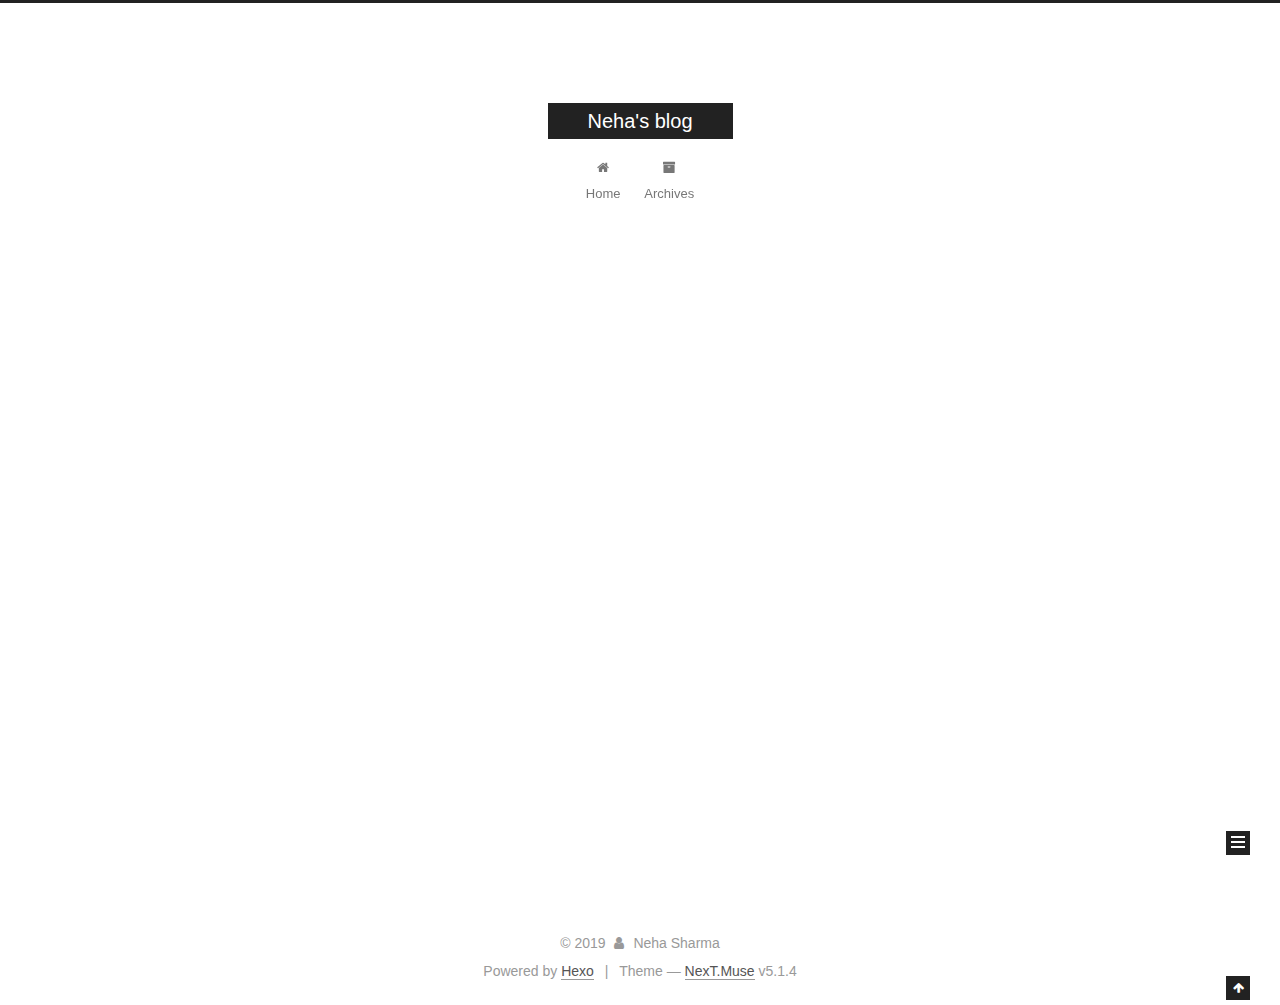
==== index.html @ 3ecaa055 "Site updated: 2019-04-03 20:38:33" ====
<!DOCTYPE html>



  


<html class="theme-next muse use-motion" lang="English, Hindi">
<head><meta name="generator" content="Hexo 3.8.0">
  <meta charset="UTF-8">
<meta http-equiv="X-UA-Compatible" content="IE=edge">
<meta name="viewport" content="width=device-width, initial-scale=1, maximum-scale=1">
<meta name="theme-color" content="#222">









<meta http-equiv="Cache-Control" content="no-transform">
<meta http-equiv="Cache-Control" content="no-siteapp">
















  
  
  <link href="/lib/fancybox/source/jquery.fancybox.css?v=2.1.5" rel="stylesheet" type="text/css">







<link href="/lib/font-awesome/css/font-awesome.min.css?v=4.6.2" rel="stylesheet" type="text/css">

<link href="/css/main.css?v=5.1.4" rel="stylesheet" type="text/css">


  <link rel="apple-touch-icon" sizes="180x180" href="/images/apple-touch-icon-next.png?v=5.1.4">


  <link rel="icon" type="image/png" sizes="32x32" href="/images/favicon-32x32-next.png?v=5.1.4">


  <link rel="icon" type="image/png" sizes="16x16" href="/images/favicon-16x16-next.png?v=5.1.4">


  <link rel="mask-icon" href="/images/logo.svg?v=5.1.4" color="#222">





  <meta name="keywords" content="Hexo, NexT">





  <link rel="alternate" href="/atom.xml" title="Neha's blog" type="application/atom+xml">






<meta property="og:type" content="website">
<meta property="og:title" content="Neha&#39;s blog">
<meta property="og:url" content="https://kagehina919.github.io/index.html">
<meta property="og:site_name" content="Neha&#39;s blog">
<meta property="og:locale" content="English, Hindi">
<meta name="twitter:card" content="summary">
<meta name="twitter:title" content="Neha&#39;s blog">



<script type="text/javascript" id="hexo.configurations">
  var NexT = window.NexT || {};
  var CONFIG = {
    root: '/',
    scheme: 'Muse',
    version: '5.1.4',
    sidebar: {"position":"left","display":"post","offset":12,"b2t":false,"scrollpercent":false,"onmobile":false},
    fancybox: true,
    tabs: true,
    motion: {"enable":true,"async":false,"transition":{"post_block":"fadeIn","post_header":"slideDownIn","post_body":"slideDownIn","coll_header":"slideLeftIn","sidebar":"slideUpIn"}},
    duoshuo: {
      userId: '0',
      author: 'Author'
    },
    algolia: {
      applicationID: '',
      apiKey: '',
      indexName: '',
      hits: {"per_page":10},
      labels: {"input_placeholder":"Search for Posts","hits_empty":"We didn't find any results for the search: ${query}","hits_stats":"${hits} results found in ${time} ms"}
    }
  };
</script>



  <link rel="canonical" href="https://kagehina919.github.io/">





  <title>Neha's blog</title>
  








</head>

<body itemscope itemtype="http://schema.org/WebPage" lang="English, Hindi">

  
  
    
  

  <div class="container sidebar-position-left 
  page-home">
    <div class="headband"></div>

    <header id="header" class="header" itemscope itemtype="http://schema.org/WPHeader">
      <div class="header-inner"><div class="site-brand-wrapper">
  <div class="site-meta ">
    

    <div class="custom-logo-site-title">
      <a href="/" class="brand" rel="start">
        <span class="logo-line-before"><i></i></span>
        <span class="site-title">Neha's blog</span>
        <span class="logo-line-after"><i></i></span>
      </a>
    </div>
      
        <p class="site-subtitle"></p>
      
  </div>

  <div class="site-nav-toggle">
    <button>
      <span class="btn-bar"></span>
      <span class="btn-bar"></span>
      <span class="btn-bar"></span>
    </button>
  </div>
</div>

<nav class="site-nav">
  

  
    <ul id="menu" class="menu">
      
        
        <li class="menu-item menu-item-home">
          <a href="/" rel="section">
            
              <i class="menu-item-icon fa fa-fw fa-home"></i> <br>
            
            Home
          </a>
        </li>
      
        
        <li class="menu-item menu-item-archives">
          <a href="/archives/" rel="section">
            
              <i class="menu-item-icon fa fa-fw fa-archive"></i> <br>
            
            Archives
          </a>
        </li>
      

      
    </ul>
  

  
</nav>



 </div>
    </header>

    <main id="main" class="main">
      <div class="main-inner">
        <div class="content-wrap">
          <div id="content" class="content">
            
  <section id="posts" class="posts-expand">
    
      

  

  
  
  

  <article class="post post-type-normal" itemscope itemtype="http://schema.org/Article">
  
  
  
  <div class="post-block">
    <link itemprop="mainEntityOfPage" href="https://kagehina919.github.io/2019/04/03/hello-world/">

    <span hidden itemprop="author" itemscope itemtype="http://schema.org/Person">
      <meta itemprop="name" content="Neha Sharma">
      <meta itemprop="description" content>
      <meta itemprop="image" content="/images/avatar.gif">
    </span>

    <span hidden itemprop="publisher" itemscope itemtype="http://schema.org/Organization">
      <meta itemprop="name" content="Neha's blog">
    </span>

    
      <header class="post-header">

        
        
          <h1 class="post-title" itemprop="name headline">
                
                <a class="post-title-link" href="/2019/04/03/hello-world/" itemprop="url">Hello World</a></h1>
        

        <div class="post-meta">
          <span class="post-time">
            
              <span class="post-meta-item-icon">
                <i class="fa fa-calendar-o"></i>
              </span>
              
                <span class="post-meta-item-text">Posted on</span>
              
              <time title="Post created" itemprop="dateCreated datePublished" datetime="2019-04-03T18:54:58+05:30">
                2019-04-03
              </time>
            

            

            
          </span>

          

          
            
          

          
          

          

          

          

        </div>
      </header>
    

    
    
    
    <div class="post-body" itemprop="articleBody">

      
      

      
        
          
            <h1 id="Hi-I-am-Neha"><a href="#Hi-I-am-Neha" class="headerlink" title="Hi I am Neha"></a>Hi I am Neha</h1><p>I am a Chemical engineering undergrad from BITS Pilani Hyderabad Campus.<br>I am in my fourth year.</p>
<h2 id="Hobbies"><a href="#Hobbies" class="headerlink" title="Hobbies"></a>Hobbies</h2><p>I have a knack for a few things, such as volleyball, which I love playing,<br>figure skating, food, gymnastics, traveling, coding to name a few!</p>
<h2 id="Areas-of-interest"><a href="#Areas-of-interest" class="headerlink" title="Areas of interest"></a>Areas of interest</h2><p>I love working on React based projects, and love to learn new things too!<br>Traveling is one of my greatest desires as I wish to travel to many amazing places.<br>The first place in my bucketlist is Japan! I really am obsessed with this place and would love to visit it real soon!</p>

          
        
      
    </div>
    
    
    

    

    

    

    <footer class="post-footer">
      

      

      

      
      
        <div class="post-eof"></div>
      
    </footer>
  </div>
  
  
  
  </article>


    
  </section>

  


          </div>
          


          

        </div>
        
          
  
  <div class="sidebar-toggle">
    <div class="sidebar-toggle-line-wrap">
      <span class="sidebar-toggle-line sidebar-toggle-line-first"></span>
      <span class="sidebar-toggle-line sidebar-toggle-line-middle"></span>
      <span class="sidebar-toggle-line sidebar-toggle-line-last"></span>
    </div>
  </div>

  <aside id="sidebar" class="sidebar">
    
    <div class="sidebar-inner">

      

      

      <section class="site-overview-wrap sidebar-panel sidebar-panel-active">
        <div class="site-overview">
          <div class="site-author motion-element" itemprop="author" itemscope itemtype="http://schema.org/Person">
            
              <p class="site-author-name" itemprop="name">Neha Sharma</p>
              <p class="site-description motion-element" itemprop="description"></p>
          </div>

          <nav class="site-state motion-element">

            
              <div class="site-state-item site-state-posts">
              
                <a href="/archives/">
              
                  <span class="site-state-item-count">1</span>
                  <span class="site-state-item-name">posts</span>
                </a>
              </div>
            

            

            

          </nav>

          
            <div class="feed-link motion-element">
              <a href="/atom.xml" rel="alternate">
                <i class="fa fa-rss"></i>
                RSS
              </a>
            </div>
          

          

          
          

          
          

          

        </div>
      </section>

      

      

    </div>
  </aside>


        
      </div>
    </main>

    <footer id="footer" class="footer">
      <div class="footer-inner">
        <div class="copyright">&copy; <span itemprop="copyrightYear">2019</span>
  <span class="with-love">
    <i class="fa fa-user"></i>
  </span>
  <span class="author" itemprop="copyrightHolder">Neha Sharma</span>

  
</div>


  <div class="powered-by">Powered by <a class="theme-link" target="_blank" href="https://hexo.io">Hexo</a></div>



  <span class="post-meta-divider">|</span>



  <div class="theme-info">Theme &mdash; <a class="theme-link" target="_blank" href="https://github.com/iissnan/hexo-theme-next">NexT.Muse</a> v5.1.4</div>




        







        
      </div>
    </footer>

    
      <div class="back-to-top">
        <i class="fa fa-arrow-up"></i>
        
      </div>
    

    

  </div>

  

<script type="text/javascript">
  if (Object.prototype.toString.call(window.Promise) !== '[object Function]') {
    window.Promise = null;
  }
</script>









  












  
  
    <script type="text/javascript" src="/lib/jquery/index.js?v=2.1.3"></script>
  

  
  
    <script type="text/javascript" src="/lib/fastclick/lib/fastclick.min.js?v=1.0.6"></script>
  

  
  
    <script type="text/javascript" src="/lib/jquery_lazyload/jquery.lazyload.js?v=1.9.7"></script>
  

  
  
    <script type="text/javascript" src="/lib/velocity/velocity.min.js?v=1.2.1"></script>
  

  
  
    <script type="text/javascript" src="/lib/velocity/velocity.ui.min.js?v=1.2.1"></script>
  

  
  
    <script type="text/javascript" src="/lib/fancybox/source/jquery.fancybox.pack.js?v=2.1.5"></script>
  


  


  <script type="text/javascript" src="/js/src/utils.js?v=5.1.4"></script>

  <script type="text/javascript" src="/js/src/motion.js?v=5.1.4"></script>



  
  

  

  


  <script type="text/javascript" src="/js/src/bootstrap.js?v=5.1.4"></script>



  


  




	





  





  












  





  

  

  

  
  

  

  

  

</body>
</html>
---- css/main.css ----
/* normalize.css v3.0.2 | MIT License | git.io/normalize */
html {
  font-family: sans-serif; /* 1 */
  -ms-text-size-adjust: 100%; /* 2 */
  -webkit-text-size-adjust: 100%; /* 2 */
}
body {
  margin: 0;
}
article,
aside,
details,
figcaption,
figure,
footer,
header,
hgroup,
main,
menu,
nav,
section,
summary {
  display: block;
}
audio,
canvas,
progress,
video {
  display: inline-block; /* 1 */
  vertical-align: baseline; /* 2 */
}
audio:not([controls]) {
  display: none;
  height: 0;
}
[hidden],
template {
  display: none;
}
a {
  background-color: transparent;
}
a:active,
a:hover {
  outline: 0;
}
abbr[title] {
  border-bottom: 1px dotted;
}
b,
strong {
  font-weight: bold;
}
dfn {
  font-style: italic;
}
h1 {
  font-size: 2em;
  margin: 0.67em 0;
}
mark {
  background: #ff0;
  color: #000;
}
small {
  font-size: 80%;
}
sub,
sup {
  font-size: 75%;
  line-height: 0;
  position: relative;
  vertical-align: baseline;
}
sup {
  top: -0.5em;
}
sub {
  bottom: -0.25em;
}
img {
  border: 0;
}
svg:not(:root) {
  overflow: hidden;
}
figure {
  margin: 1em 40px;
}
hr {
  -moz-box-sizing: content-box;
  box-sizing: content-box;
  height: 0;
}
pre {
  overflow: auto;
}
code,
kbd,
pre,
samp {
  font-family: monospace, monospace;
  font-size: 1em;
}
button,
input,
optgroup,
select,
textarea {
  color: inherit; /* 1 */
  font: inherit; /* 2 */
  margin: 0; /* 3 */
}
button {
  overflow: visible;
}
button,
select {
  text-transform: none;
}
button,
html input[type="button"],
input[type="reset"],
input[type="submit"] {
  -webkit-appearance: button; /* 2 */
  cursor: pointer; /* 3 */
}
button[disabled],
html input[disabled] {
  cursor: default;
}
button::-moz-focus-inner,
input::-moz-focus-inner {
  border: 0;
  padding: 0;
}
input {
  line-height: normal;
}
input[type="checkbox"],
input[type="radio"] {
  box-sizing: border-box; /* 1 */
  padding: 0; /* 2 */
}
input[type="number"]::-webkit-inner-spin-button,
input[type="number"]::-webkit-outer-spin-button {
  height: auto;
}
input[type="search"] {
  -webkit-appearance: textfield; /* 1 */
  -moz-box-sizing: content-box;
  -webkit-box-sizing: content-box; /* 2 */
  box-sizing: content-box;
}
input[type="search"]::-webkit-search-cancel-button,
input[type="search"]::-webkit-search-decoration {
  -webkit-appearance: none;
}
fieldset {
  border: 1px solid #c0c0c0;
  margin: 0 2px;
  padding: 0.35em 0.625em 0.75em;
}
legend {
  border: 0; /* 1 */
  padding: 0; /* 2 */
}
textarea {
  overflow: auto;
}
optgroup {
  font-weight: bold;
}
table {
  border-collapse: collapse;
  border-spacing: 0;
}
td,
th {
  padding: 0;
}
::selection {
  background: #262a30;
  color: #fff;
}
body {
  position: relative;
  font-family: 'Lato', "PingFang SC", "Microsoft YaHei", sans-serif;
  font-size: 14px;
  line-height: 2;
  color: #555;
  background: #fff;
}
@media (max-width: 767px) {
  body {
    padding-right: 0 !important;
  }
}
@media (min-width: 768px) and (max-width: 991px) {
  body {
    padding-right: 0 !important;
  }
}
@media (min-width: 1600px) {
  body {
    font-size: 16px;
  }
}
h1,
h2,
h3,
h4,
h5,
h6 {
  margin: 0;
  padding: 0;
  font-weight: bold;
  line-height: 1.5;
  font-family: 'Lato', "PingFang SC", "Microsoft YaHei", sans-serif;
}
h2,
h3,
h4,
h5,
h6 {
  margin: 20px 0 15px;
}
h1 {
  font-size: 22px;
}
@media (max-width: 767px) {
  h1 {
    font-size: 18px;
  }
}
h2 {
  font-size: 20px;
}
@media (max-width: 767px) {
  h2 {
    font-size: 16px;
  }
}
h3 {
  font-size: 18px;
}
@media (max-width: 767px) {
  h3 {
    font-size: 14px;
  }
}
h4 {
  font-size: 16px;
}
@media (max-width: 767px) {
  h4 {
    font-size: 12px;
  }
}
h5 {
  font-size: 14px;
}
@media (max-width: 767px) {
  h5 {
    font-size: 10px;
  }
}
h6 {
  font-size: 12px;
}
@media (max-width: 767px) {
  h6 {
    font-size: 8px;
  }
}
p {
  margin: 0 0 20px 0;
}
a {
  color: #555;
  text-decoration: none;
  outline: none;
  border-bottom: 1px solid #999;
  word-wrap: break-word;
}
a:hover {
  color: #222;
  border-bottom-color: #222;
}
blockquote {
  margin: 0;
  padding: 0;
}
img {
  display: block;
  margin: auto;
  max-width: 100%;
  height: auto;
}
hr {
  margin: 40px 0;
  height: 3px;
  border: none;
  background-color: #ddd;
  background-image: repeating-linear-gradient(-45deg, #fff, #fff 4px, transparent 4px, transparent 8px);
}
blockquote {
  padding: 0 15px;
  color: #666;
  border-left: 4px solid #ddd;
}
blockquote cite::before {
  content: "-";
  padding: 0 5px;
}
dt {
  font-weight: 700;
}
dd {
  margin: 0;
  padding: 0;
}
kbd {
  border: 1px solid #ccc;
  border-radius: 0.2em;
  box-shadow: 0.1em 0.1em 0.2em rgba(0,0,0,0.1);
  background-color: #f9f9f9;
  font-family: inherit;
  background-image: -webkit-linear-gradient(top, #eee, #fff, #eee);
  padding: 0.1em 0.3em;
  white-space: nowrap;
}
.text-left {
  text-align: left;
}
.text-center {
  text-align: center;
}
.text-right {
  text-align: right;
}
.text-justify {
  text-align: justify;
}
.text-nowrap {
  white-space: nowrap;
}
.text-lowercase {
  text-transform: lowercase;
}
.text-uppercase {
  text-transform: uppercase;
}
.text-capitalize {
  text-transform: capitalize;
}
.center-block {
  display: block;
  margin-left: auto;
  margin-right: auto;
}
.clearfix:before,
.clearfix:after {
  content: " ";
  display: table;
}
.clearfix:after {
  clear: both;
}
.pullquote {
  width: 45%;
}
.pullquote.left {
  float: left;
  margin-left: 5px;
  margin-right: 10px;
}
.pullquote.right {
  float: right;
  margin-left: 10px;
  margin-right: 5px;
}
.affix.affix.affix {
  position: fixed;
}
.translation {
  margin-top: -20px;
  font-size: 14px;
  color: #999;
}
.scrollbar-measure {
  width: 100px;
  height: 100px;
  overflow: scroll;
  position: absolute;
  top: -9999px;
}
.use-motion .motion-element {
  opacity: 0;
}
table {
  margin: 20px 0;
  width: 100%;
  border-collapse: collapse;
  border-spacing: 0;
  border: 1px solid #ddd;
  font-size: 14px;
  table-layout: fixed;
  word-wrap: break-all;
}
table>tbody>tr:nth-of-type(odd) {
  background-color: #f9f9f9;
}
table>tbody>tr:hover {
  background-color: #f5f5f5;
}
caption,
th,
td {
  padding: 8px;
  text-align: left;
  vertical-align: middle;
  font-weight: normal;
}
th,
td {
  border-bottom: 3px solid #ddd;
  border-right: 1px solid #eee;
}
th {
  padding-bottom: 10px;
  font-weight: 700;
}
td {
  border-bottom-width: 1px;
}
html,
body {
  height: 100%;
}
.container {
  position: relative;
  min-height: 100%;
}
.header-inner {
  margin: 0 auto;
  padding: 100px 0 70px;
  width: 700px;
}
@media (min-width: 1600px) {
  .container .header-inner {
    width: 900px;
  }
}
.main {
  padding-bottom: 150px;
}
.main-inner {
  margin: 0 auto;
  width: 700px;
}
@media (min-width: 1600px) {
  .container .main-inner {
    width: 900px;
  }
}
.footer {
  position: absolute;
  left: 0;
  bottom: 0;
  width: 100%;
  min-height: 50px;
}
.footer-inner {
  box-sizing: border-box;
  margin: 20px auto;
  width: 700px;
}
@media (min-width: 1600px) {
  .container .footer-inner {
    width: 900px;
  }
}
pre,
.highlight {
  overflow: auto;
  margin: 20px 0;
  padding: 0;
  font-size: 13px;
  color: #4d4d4c;
  background: #f7f7f7;
  line-height: 1.6;
}
pre,
code {
  font-family: consolas, Menlo, "PingFang SC", "Microsoft YaHei", monospace;
}
code {
  padding: 2px 4px;
  word-wrap: break-word;
  color: #555;
  background: #eee;
  border-radius: 3px;
  font-size: 13px;
}
pre {
  padding: 10px;
}
pre code {
  padding: 0;
  color: #4d4d4c;
  background: none;
  text-shadow: none;
}
.highlight {
  border-radius: 1px;
}
.highlight pre {
  border: none;
  margin: 0;
  padding: 10px 0;
}
.highlight table {
  margin: 0;
  width: auto;
  border: none;
}
.highlight td {
  border: none;
  padding: 0;
}
.highlight figcaption {
  font-size: 1em;
  color: #4d4d4c;
  line-height: 1em;
  margin-bottom: 1em;
}
.highlight figcaption:before,
.highlight figcaption:after {
  content: " ";
  display: table;
}
.highlight figcaption:after {
  clear: both;
}
.highlight figcaption a {
  float: right;
  color: #4d4d4c;
}
.highlight figcaption a:hover {
  border-bottom-color: #4d4d4c;
}
.highlight .gutter pre {
  padding-left: 10px;
  padding-right: 10px;
  color: #869194;
  text-align: right;
  background-color: #eff2f3;
}
.highlight .code pre {
  width: 100%;
  padding-left: 10px;
  padding-right: 10px;
  background-color: #f7f7f7;
}
.highlight .line {
  height: 20px;
}
.gutter {
  -webkit-user-select: none;
  -moz-user-select: none;
  -ms-user-select: none;
  user-select: none;
}
.gist table {
  width: auto;
}
.gist table td {
  border: none;
}
pre .deletion {
  background: #fdd;
}
pre .addition {
  background: #dfd;
}
pre .meta {
  color: #8959a8;
}
pre .comment {
  color: #8e908c;
}
pre .variable,
pre .attribute,
pre .tag,
pre .regexp,
pre .ruby .constant,
pre .xml .tag .title,
pre .xml .pi,
pre .xml .doctype,
pre .html .doctype,
pre .css .id,
pre .css .class,
pre .css .pseudo {
  color: #c82829;
}
pre .number,
pre .preprocessor,
pre .built_in,
pre .literal,
pre .params,
pre .constant,
pre .command {
  color: #f5871f;
}
pre .ruby .class .title,
pre .css .rules .attribute,
pre .string,
pre .value,
pre .inheritance,
pre .header,
pre .ruby .symbol,
pre .xml .cdata,
pre .special,
pre .number,
pre .formula {
  color: #718c00;
}
pre .title,
pre .css .hexcolor {
  color: #3e999f;
}
pre .function,
pre .python .decorator,
pre .python .title,
pre .ruby .function .title,
pre .ruby .title .keyword,
pre .perl .sub,
pre .javascript .title,
pre .coffeescript .title {
  color: #4271ae;
}
pre .keyword,
pre .javascript .function {
  color: #8959a8;
}
.full-image.full-image.full-image.full-image {
  border: none;
  max-width: 100%;
  width: auto;
  margin: 20px auto 25px;
}
@media (min-width: 992px) {
  .full-image.full-image.full-image.full-image {
    max-width: none;
    width: 110%;
    margin: 25px -5%;
  }
}
.blockquote-center,
.page-home .post-type-quote blockquote,
.page-post-detail .post-type-quote blockquote {
  position: relative;
  margin: 40px 0;
  padding: 0;
  border-left: none;
  text-align: center;
}
.blockquote-center::before,
.page-home .post-type-quote blockquote::before,
.page-post-detail .post-type-quote blockquote::before,
.blockquote-center::after,
.page-home .post-type-quote blockquote::after,
.page-post-detail .post-type-quote blockquote::after {
  position: absolute;
  content: ' ';
  display: block;
  width: 100%;
  height: 24px;
  opacity: 0.2;
  background-repeat: no-repeat;
  background-position: 0 -6px;
  background-size: 22px 22px;
}
.blockquote-center::before,
.page-home .post-type-quote blockquote::before,
.page-post-detail .post-type-quote blockquote::before {
  top: -20px;
  background-image: url("../images/quote-l.svg");
  border-top: 1px solid #ccc;
}
.blockquote-center::after,
.page-home .post-type-quote blockquote::after,
.page-post-detail .post-type-quote blockquote::after {
  bottom: -20px;
  background-image: url("../images/quote-r.svg");
  border-bottom: 1px solid #ccc;
  background-position: 100% 8px;
}
.blockquote-center p,
.page-home .post-type-quote blockquote p,
.page-post-detail .post-type-quote blockquote p,
.blockquote-center div,
.page-home .post-type-quote blockquote div,
.page-post-detail .post-type-quote blockquote div {
  text-align: center;
}
.post .post-body .group-picture img {
  box-sizing: border-box;
  padding: 0 3px;
  border: none;
}
.post .group-picture-row {
  overflow: hidden;
  margin-top: 6px;
}
.post .group-picture-row:first-child {
  margin-top: 0;
}
.post .group-picture-column {
  float: left;
}
.page-post-detail .post-body .group-picture-column {
  float: none;
  margin-top: 10px;
  width: auto !important;
}
.page-post-detail .post-body .group-picture-column img {
  margin: 0 auto;
}
.page-archive .group-picture-container {
  overflow: hidden;
}
.page-archive .group-picture-row {
  float: left;
}
.page-archive .group-picture-row:first-child {
  margin-top: 6px;
}
.page-archive .group-picture-column {
  max-width: 150px;
  max-height: 150px;
}
.post-body .note {
  position: relative;
  padding: 15px;
  margin-bottom: 20px;
  border: 1px solid #eee;
  border-left-width: 5px;
  border-radius: 3px;
}
.post-body .note h2,
.post-body .note h3,
.post-body .note h4,
.post-body .note h5,
.post-body .note h6 {
  margin-top: 0;
  margin-bottom: 0;
  border-bottom: initial;
  padding-top: 0 !important;
}
.post-body .note p:first-child,
.post-body .note ul:first-child,
.post-body .note ol:first-child,
.post-body .note table:first-child,
.post-body .note pre:first-child,
.post-body .note blockquote:first-child {
  margin-top: 0;
}
.post-body .note p:last-child,
.post-body .note ul:last-child,
.post-body .note ol:last-child,
.post-body .note table:last-child,
.post-body .note pre:last-child,
.post-body .note blockquote:last-child {
  margin-bottom: 0;
}
.post-body .note.default {
  border-left-color: #777;
}
.post-body .note.default h2,
.post-body .note.default h3,
.post-body .note.default h4,
.post-body .note.default h5,
.post-body .note.default h6 {
  color: #777;
}
.post-body .note.primary {
  border-left-color: #6f42c1;
}
.post-body .note.primary h2,
.post-body .note.primary h3,
.post-body .note.primary h4,
.post-body .note.primary h5,
.post-body .note.primary h6 {
  color: #6f42c1;
}
.post-body .note.info {
  border-left-color: #428bca;
}
.post-body .note.info h2,
.post-body .note.info h3,
.post-body .note.info h4,
.post-body .note.info h5,
.post-body .note.info h6 {
  color: #428bca;
}
.post-body .note.success {
  border-left-color: #5cb85c;
}
.post-body .note.success h2,
.post-body .note.success h3,
.post-body .note.success h4,
.post-body .note.success h5,
.post-body .note.success h6 {
  color: #5cb85c;
}
.post-body .note.warning {
  border-left-color: #f0ad4e;
}
.post-body .note.warning h2,
.post-body .note.warning h3,
.post-body .note.warning h4,
.post-body .note.warning h5,
.post-body .note.warning h6 {
  color: #f0ad4e;
}
.post-body .note.danger {
  border-left-color: #d9534f;
}
.post-body .note.danger h2,
.post-body .note.danger h3,
.post-body .note.danger h4,
.post-body .note.danger h5,
.post-body .note.danger h6 {
  color: #d9534f;
}
.post-body .label {
  display: inline;
  padding: 0 2px;
  white-space: nowrap;
}
.post-body .label.default {
  background-color: #f0f0f0;
}
.post-body .label.primary {
  background-color: #efe6f7;
}
.post-body .label.info {
  background-color: #e5f2f8;
}
.post-body .label.success {
  background-color: #e7f4e9;
}
.post-body .label.warning {
  background-color: #fcf6e1;
}
.post-body .label.danger {
  background-color: #fae8eb;
}
.post-body .tabs {
  position: relative;
  display: block;
  margin-bottom: 20px;
  padding-top: 10px;
}
.post-body .tabs ul.nav-tabs {
  margin: 0;
  padding: 0;
  display: flex;
  margin-bottom: -1px;
}
@media (max-width: 413px) {
  .post-body .tabs ul.nav-tabs {
    display: block;
    margin-bottom: 5px;
  }
}
.post-body .tabs ul.nav-tabs li.tab {
  list-style-type: none !important;
  margin: 0 0.25em 0 0;
  border-top: 3px solid transparent;
  border-left: 1px solid transparent;
  border-right: 1px solid transparent;
}
@media (max-width: 413px) {
  .post-body .tabs ul.nav-tabs li.tab {
    margin: initial;
    border-top: 1px solid transparent;
    border-left: 3px solid transparent;
    border-right: 1px solid transparent;
    border-bottom: 1px solid transparent;
  }
}
.post-body .tabs ul.nav-tabs li.tab a {
  outline: 0;
  border-bottom: initial;
  display: block;
  line-height: 1.8em;
  padding: 0.25em 0.75em;
  transition-duration: 0.2s;
  transition-timing-function: ease-out;
  transition-delay: 0s;
}
.post-body .tabs ul.nav-tabs li.tab a i {
  width: 1.285714285714286em;
}
.post-body .tabs ul.nav-tabs li.tab.active {
  border-top: 3px solid #fc6423;
  border-left: 1px solid #ddd;
  border-right: 1px solid #ddd;
  background-color: #fff;
}
@media (max-width: 413px) {
  .post-body .tabs ul.nav-tabs li.tab.active {
    border-top: 1px solid #ddd;
    border-left: 3px solid #fc6423;
    border-right: 1px solid #ddd;
    border-bottom: 1px solid #ddd;
  }
}
.post-body .tabs ul.nav-tabs li.tab.active a {
  cursor: default;
  color: #555;
}
.post-body .tabs .tab-content {
  background-color: #fff;
}
.post-body .tabs .tab-content .tab-pane {
  border: 1px solid #ddd;
  padding: 20px 20px 0 20px;
}
.post-body .tabs .tab-content .tab-pane:not(.active) {
  display: none !important;
}
.post-body .tabs .tab-content .tab-pane.active {
  display: block !important;
}
.btn {
  display: inline-block;
  padding: 0 20px;
  font-size: 14px;
  color: #fff;
  background: #222;
  border: 2px solid #222;
  text-decoration: none;
  border-radius: 0;
  transition-property: background-color;
  transition-duration: 0.2s;
  transition-timing-function: ease-in-out;
  transition-delay: 0s;
  line-height: 2;
}
.btn:hover {
  border-color: #222;
  color: #222;
  background: #fff;
}
.btn +.btn {
  margin: 0 0 8px 8px;
}
.btn .fa-fw {
  width: 1.285714285714286em;
  text-align: left;
}
.btn-bar {
  display: block;
  width: 22px;
  height: 2px;
  background: #555;
  border-radius: 1px;
}
.btn-bar+.btn-bar {
  margin-top: 4px;
}
.pagination {
  margin: 120px 0 40px;
  text-align: center;
  border-top: 1px solid #eee;
}
.page-number-basic,
.pagination .prev,
.pagination .next,
.pagination .page-number,
.pagination .space {
  display: inline-block;
  position: relative;
  top: -1px;
  margin: 0 10px;
  padding: 0 11px;
}
@media (max-width: 767px) {
  .page-number-basic,
  .pagination .prev,
  .pagination .next,
  .pagination .page-number,
  .pagination .space {
    margin: 0 5px;
  }
}
.pagination .prev,
.pagination .next,
.pagination .page-number {
  border-bottom: 0;
  border-top: 1px solid #eee;
  transition-property: border-color;
  transition-duration: 0.2s;
  transition-timing-function: ease-in-out;
  transition-delay: 0s;
}
.pagination .prev:hover,
.pagination .next:hover,
.pagination .page-number:hover {
  border-top-color: #222;
}
.pagination .space {
  padding: 0;
  margin: 0;
}
.pagination .prev {
  margin-left: 0;
}
.pagination .next {
  margin-right: 0;
}
.pagination .page-number.current {
  color: #fff;
  background: #ccc;
  border-top-color: #ccc;
}
@media (max-width: 767px) {
  .pagination {
    border-top: none;
  }
  .pagination .prev,
  .pagination .next,
  .pagination .page-number {
    margin-bottom: 10px;
    border-top: 0;
    border-bottom: 1px solid #eee;
    padding: 0 10px;
  }
  .pagination .prev:hover,
  .pagination .next:hover,
  .pagination .page-number:hover {
    border-bottom-color: #222;
  }
}
.comments {
  margin: 60px 20px 0;
}
.tag-cloud {
  text-align: center;
}
.tag-cloud a {
  display: inline-block;
  margin: 10px;
}
.back-to-top {
  box-sizing: border-box;
  position: fixed;
  bottom: -100px;
  right: 30px;
  z-index: 1050;
  padding: 0 6px;
  width: 24px;
  background: #222;
  font-size: 12px;
  opacity: 1;
  color: #fff;
  cursor: pointer;
  text-align: center;
  -webkit-transform: translateZ(0);
  transition-property: bottom;
  transition-duration: 0.2s;
  transition-timing-function: ease-in-out;
  transition-delay: 0s;
}
@media (min-width: 768px) and (max-width: 991px) {
  .back-to-top {
    display: none !important;
  }
}
@media (max-width: 767px) {
  .back-to-top {
    display: none !important;
  }
}
.back-to-top.back-to-top-on {
  bottom: 19px;
}
.header {
  background: transparent;
}
.header-inner {
  position: relative;
}
.headband {
  height: 3px;
  background: #222;
}
.site-meta {
  margin: 0;
  text-align: center;
}
@media (max-width: 767px) {
  .site-meta {
    text-align: center;
  }
}
.brand {
  position: relative;
  display: inline-block;
  padding: 0 40px;
  color: #fff;
  background: #222;
  border-bottom: none;
}
.brand:hover {
  color: #fff;
}
.logo {
  display: inline-block;
  margin-right: 5px;
  line-height: 36px;
  vertical-align: top;
}
.site-title {
  display: inline-block;
  vertical-align: top;
  line-height: 36px;
  font-size: 20px;
  font-weight: normal;
  font-family: 'Lato', "PingFang SC", "Microsoft YaHei", sans-serif;
}
.site-subtitle {
  margin-top: 10px;
  font-size: 13px;
  color: #999;
}
.use-motion .brand {
  opacity: 0;
}
.use-motion .logo,
.use-motion .site-title,
.use-motion .site-subtitle {
  opacity: 0;
  position: relative;
  top: -10px;
}
.site-nav-toggle {
  display: none;
  position: absolute;
  top: 10px;
  left: 10px;
}
@media (max-width: 767px) {
  .site-nav-toggle {
    display: block;
  }
}
.site-nav-toggle button {
  margin-top: 2px;
  padding: 9px 10px;
  background: transparent;
  border: none;
}
@media (max-width: 767px) {
  .site-nav {
    display: none;
    margin: 0 -10px;
    padding: 0 10px;
    clear: both;
    border-top: 1px solid #ddd;
  }
}
@media (min-width: 768px) and (max-width: 991px) {
  .site-nav {
    display: block !important;
  }
}
@media (min-width: 992px) {
  .site-nav {
    display: block !important;
  }
}
.menu {
  margin-top: 20px;
  padding-left: 0;
  text-align: center;
}
.menu .menu-item {
  display: inline-block;
  margin: 0 10px;
  list-style: none;
}
@media screen and (max-width: 767px) {
  .menu .menu-item {
    margin-top: 10px;
  }
}
.menu .menu-item a {
  display: block;
  font-size: 13px;
  line-height: inherit;
  border-bottom: 1px solid transparent;
  transition-property: border-color;
  transition-duration: 0.2s;
  transition-timing-function: ease-in-out;
  transition-delay: 0s;
}
.menu .menu-item a:hover {
  border-bottom-color: #222;
}
.menu .menu-item .fa {
  margin-right: 5px;
}
.use-motion .menu-item {
  opacity: 0;
}
.post-body {
  font-family: 'Lato', "PingFang SC", "Microsoft YaHei", sans-serif;
}
@media (max-width: 767px) {
  .post-body {
    word-break: break-word;
  }
}
.post-body .fancybox img {
  display: block !important;
  margin: 0 auto;
  cursor: pointer;
  cursor: zoom-in;
  cursor: -webkit-zoom-in;
}
.post-body .image-caption,
.post-body .figure .caption {
  margin: -20px auto 15px;
  text-align: center;
  font-size: 14px;
  color: #999;
  font-weight: bold;
  line-height: 1;
}
.post-sticky-flag {
  display: inline-block;
  font-size: 16px;
  -ms-transform: rotate(30deg);
  -webkit-transform: rotate(30deg);
  -moz-transform: rotate(30deg);
  -ms-transform: rotate(30deg);
  -o-transform: rotate(30deg);
  transform: rotate(30deg);
}
.use-motion .post-block,
.use-motion .pagination,
.use-motion .comments {
  opacity: 0;
}
.use-motion .post-header {
  opacity: 0;
}
.use-motion .post-body {
  opacity: 0;
}
.use-motion .collection-title {
  opacity: 0;
}
.posts-expand {
  padding-top: 40px;
}
@media (max-width: 767px) {
  .posts-expand {
    margin: 0 20px;
  }
  .post-body pre .gutter pre {
    padding-right: 10px;
  }
  .post-body .highlight {
    margin-left: 0px;
    margin-right: 0px;
    padding: 0;
  }
  .post-body .highlight .gutter pre {
    padding-right: 10px;
  }
}
@media (min-width: 992px) {
  .posts-expand .post-body {
    text-align: justify;
  }
}
.posts-expand .post-body h2,
.posts-expand .post-body h3,
.posts-expand .post-body h4,
.posts-expand .post-body h5,
.posts-expand .post-body h6 {
  padding-top: 10px;
}
.posts-expand .post-body h2 .header-anchor,
.posts-expand .post-body h3 .header-anchor,
.posts-expand .post-body h4 .header-anchor,
.posts-expand .post-body h5 .header-anchor,
.posts-expand .post-body h6 .header-anchor {
  float: right;
  margin-left: 10px;
  color: #ccc;
  border-bottom-style: none;
  visibility: hidden;
}
.posts-expand .post-body h2 .header-anchor:hover,
.posts-expand .post-body h3 .header-anchor:hover,
.posts-expand .post-body h4 .header-anchor:hover,
.posts-expand .post-body h5 .header-anchor:hover,
.posts-expand .post-body h6 .header-anchor:hover {
  color: inherit;
}
.posts-expand .post-body h2:hover .header-anchor,
.posts-expand .post-body h3:hover .header-anchor,
.posts-expand .post-body h4:hover .header-anchor,
.posts-expand .post-body h5:hover .header-anchor,
.posts-expand .post-body h6:hover .header-anchor {
  visibility: visible;
}
.posts-expand .post-body ul li {
  list-style: circle;
}
.posts-expand .post-body img {
  box-sizing: border-box;
  margin: auto;
  padding: 3px;
  border: 1px solid #ddd;
}
.posts-expand .post-body .fancybox img {
  margin: 0 auto 25px;
}
@media (max-width: 767px) {
  .posts-collapse {
    margin: 0 20px;
  }
  .posts-collapse .post-title,
  .posts-collapse .post-meta {
    display: block;
    width: auto;
    text-align: left;
  }
}
.posts-collapse {
  position: relative;
  z-index: 1010;
  margin-left: 55px;
}
.posts-collapse::after {
  content: " ";
  position: absolute;
  top: 20px;
  left: 0;
  margin-left: -2px;
  width: 4px;
  height: 100%;
  background: #f5f5f5;
  z-index: -1;
}
@media (max-width: 767px) {
  .posts-collapse {
    margin: 0 20px;
  }
}
.posts-collapse .collection-title {
  position: relative;
  margin: 60px 0;
}
.posts-collapse .collection-title h1,
.posts-collapse .collection-title h2 {
  margin-left: 20px;
}
.posts-collapse .collection-title small {
  color: #bbb;
  margin-left: 5px;
}
.posts-collapse .collection-title::before {
  content: " ";
  position: absolute;
  left: 0;
  top: 50%;
  margin-left: -4px;
  margin-top: -4px;
  width: 8px;
  height: 8px;
  background: #bbb;
  border-radius: 50%;
}
.posts-collapse .post {
  margin: 30px 0;
}
.posts-collapse .post-header {
  position: relative;
  transition-duration: 0.2s;
  transition-timing-function: ease-in-out;
  transition-delay: 0s;
  transition-property: border;
  border-bottom: 1px dashed #ccc;
}
.posts-collapse .post-header::before {
  content: " ";
  position: absolute;
  left: 0;
  top: 12px;
  width: 6px;
  height: 6px;
  margin-left: -4px;
  background: #bbb;
  border-radius: 50%;
  border: 1px solid #fff;
  transition-duration: 0.2s;
  transition-timing-function: ease-in-out;
  transition-delay: 0s;
  transition-property: background;
}
.posts-collapse .post-header:hover {
  border-bottom-color: #666;
}
.posts-collapse .post-header:hover::before {
  background: #222;
}
.posts-collapse .post-meta {
  position: absolute;
  font-size: 12px;
  left: 20px;
  top: 5px;
}
.posts-collapse .post-comments-count {
  display: none;
}
.posts-collapse .post-title {
  margin-left: 60px;
  font-size: 16px;
  font-weight: normal;
  line-height: inherit;
}
.posts-collapse .post-title::after {
  margin-left: 3px;
  opacity: 0.6;
}
.posts-collapse .post-title a {
  color: #666;
  border-bottom: none;
}
.page-home .post-type-quote .post-header,
.page-post-detail .post-type-quote .post-header,
.page-home .post-type-quote .post-tags,
.page-post-detail .post-type-quote .post-tags {
  display: none;
}
.posts-expand .post-title {
  text-align: center;
  word-break: break-word;
  font-weight: 400;
}
.posts-expand .post-title-link {
  display: inline-block;
  position: relative;
  color: #555;
  border-bottom: none;
  line-height: 1.2;
  vertical-align: top;
}
.posts-expand .post-title-link::before {
  content: "";
  position: absolute;
  width: 100%;
  height: 2px;
  bottom: 0;
  left: 0;
  background-color: #000;
  visibility: hidden;
  -webkit-transform: scaleX(0);
  -moz-transform: scaleX(0);
  -ms-transform: scaleX(0);
  -o-transform: scaleX(0);
  transform: scaleX(0);
  transition-duration: 0.2s;
  transition-timing-function: ease-in-out;
  transition-delay: 0s;
}
.posts-expand .post-title-link:hover::before {
  visibility: visible;
  -webkit-transform: scaleX(1);
  -moz-transform: scaleX(1);
  -ms-transform: scaleX(1);
  -o-transform: scaleX(1);
  transform: scaleX(1);
}
.posts-expand .post-title-link .fa {
  font-size: 16px;
}
.posts-expand .post-meta {
  margin: 3px 0 60px 0;
  color: #999;
  font-family: 'Lato', "PingFang SC", "Microsoft YaHei", sans-serif;
  font-size: 12px;
  text-align: center;
}
.posts-expand .post-meta .post-category-list {
  display: inline-block;
  margin: 0;
  padding: 3px;
}
.posts-expand .post-meta .post-category-list-link {
  color: #999;
}
.posts-expand .post-meta .post-description {
  font-size: 14px;
  margin-top: 2px;
}
.post-meta-divider {
  margin: 0 0.5em;
}
.post-meta-item-icon {
  margin-right: 3px;
}
@media (min-width: 768px) and (max-width: 991px) {
  .post-meta-item-icon {
    display: inline-block;
  }
}
@media (max-width: 767px) {
  .post-meta-item-icon {
    display: inline-block;
  }
}
@media (min-width: 768px) and (max-width: 991px) {
  .post-meta-item-text {
    display: none;
  }
}
@media (max-width: 767px) {
  .post-meta-item-text {
    display: none;
  }
}
@media (max-width: 767px) {
  .posts-expand .post-comments-count {
    display: none;
  }
}
.post-button {
  margin-top: 40px;
}
.posts-expand .post-tags {
  margin-top: 40px;
  text-align: center;
}
.posts-expand .post-tags a {
  display: inline-block;
  margin-right: 10px;
  font-size: 13px;
}
.post-nav {
  display: table;
  margin-top: 15px;
  width: 100%;
  border-top: 1px solid #eee;
}
.post-nav-divider {
  display: table-cell;
  width: 10%;
}
.post-nav-item {
  display: table-cell;
  padding: 10px 0 0 0;
  width: 45%;
  vertical-align: top;
}
.post-nav-item a {
  position: relative;
  display: block;
  line-height: 25px;
  font-size: 14px;
  color: #555;
  border-bottom: none;
}
.post-nav-item a:hover {
  color: #222;
  border-bottom: none;
}
.post-nav-item a:active {
  top: 2px;
}
.post-nav-item .fa {
  position: absolute;
  top: 8px;
  left: 0;
  font-size: 12px;
}
.post-nav-next a {
  padding-left: 15px;
}
.post-nav-prev {
  text-align: right;
}
.post-nav-prev a {
  padding-right: 15px;
}
.post-nav-prev .fa {
  right: 0;
  left: auto;
}
.posts-expand .post-eof {
  display: block;
  margin: 80px auto 60px;
  width: 8%;
  height: 1px;
  background: #ccc;
  text-align: center;
}
.post:last-child .post-eof.post-eof.post-eof {
  display: none;
}
.post-gallery {
  display: table;
  table-layout: fixed;
  width: 100%;
  border-collapse: separate;
}
.post-gallery-row {
  display: table-row;
}
.post-gallery .post-gallery-img {
  display: table-cell;
  text-align: center;
  vertical-align: middle;
  border: none;
}
.post-gallery .post-gallery-img img {
  max-width: 100%;
  max-height: 100%;
  border: none;
}
.fancybox-close,
.fancybox-close:hover {
  border: none;
}
.rtl.post-body p,
.rtl.post-body a,
.rtl.post-body h1,
.rtl.post-body h2,
.rtl.post-body h3,
.rtl.post-body h4,
.rtl.post-body h5,
.rtl.post-body h6,
.rtl.post-body li,
.rtl.post-body ul,
.rtl.post-body ol {
  direction: rtl;
  font-family: UKIJ Ekran;
}
.rtl.post-title {
  font-family: UKIJ Ekran;
}
.sidebar {
  position: fixed;
  right: 0;
  top: 0;
  bottom: 0;
  width: 0;
  z-index: 1040;
  box-shadow: inset 0 2px 6px #000;
  background: #222;
  -webkit-transform: translateZ(0);
}
.sidebar a {
  color: #999;
  border-bottom-color: #555;
}
.sidebar a:hover {
  color: #eee;
}
@media (min-width: 768px) and (max-width: 991px) {
  .sidebar {
    display: none !important;
  }
}
@media (max-width: 767px) {
  .sidebar {
    display: none !important;
  }
}
.sidebar-inner {
  position: relative;
  padding: 20px 10px;
  color: #999;
  text-align: center;
}
.site-overview-wrap {
  overflow: hidden;
}
.site-overview {
  overflow-y: auto;
  overflow-x: hidden;
}
.sidebar-toggle {
  position: fixed;
  right: 30px;
  bottom: 45px;
  width: 14px;
  height: 14px;
  padding: 5px;
  background: #222;
  line-height: 0;
  z-index: 1050;
  cursor: pointer;
  -webkit-transform: translateZ(0);
}
@media (min-width: 768px) and (max-width: 991px) {
  .sidebar-toggle {
    display: none !important;
  }
}
@media (max-width: 767px) {
  .sidebar-toggle {
    display: none !important;
  }
}
.sidebar-toggle-line {
  position: relative;
  display: inline-block;
  vertical-align: top;
  height: 2px;
  width: 100%;
  background: #fff;
  margin-top: 3px;
}
.sidebar-toggle-line:first-child {
  margin-top: 0;
}
.site-author-image {
  display: block;
  margin: 0 auto;
  padding: 2px;
  max-width: 96px;
  height: auto;
  border: 2px solid #333;
}
.site-author-name {
  margin: 5px 0 0;
  text-align: center;
  color: #f5f5f5;
  font-weight: normal;
}
.site-description {
  margin-top: 5px;
  text-align: center;
  font-size: 14px;
  color: #999;
}
.site-state {
  overflow: hidden;
  line-height: 1.4;
  white-space: nowrap;
  text-align: center;
}
.site-state-item {
  display: inline-block;
  padding: 0 15px;
  border-left: 1px solid #333;
}
.site-state-item:first-child {
  border-left: none;
}
.site-state-item a {
  border-bottom: none;
}
.site-state-item-count {
  display: block;
  text-align: center;
  color: inherit;
  font-weight: 600;
  font-size: 18px;
}
.site-state-item-name {
  font-size: 13px;
  color: inherit;
}
.feed-link {
  margin-top: 20px;
}
.feed-link a {
  display: inline-block;
  padding: 0 15px;
  color: #fc6423;
  border: 1px solid #fc6423;
  border-radius: 4px;
}
.feed-link a i {
  color: #fc6423;
  font-size: 14px;
}
.feed-link a:hover {
  color: #fff;
  background: #fc6423;
}
.feed-link a:hover i {
  color: #fff;
}
.links-of-author {
  margin-top: 20px;
}
.links-of-author a {
  display: inline-block;
  vertical-align: middle;
  margin-right: 10px;
  margin-bottom: 10px;
  border-bottom-color: #555;
  font-size: 13px;
}
.links-of-author a:before {
  display: inline-block;
  vertical-align: middle;
  margin-right: 3px;
  content: " ";
  width: 4px;
  height: 4px;
  border-radius: 50%;
  background: #e8ecff;
}
.links-of-blogroll {
  font-size: 13px;
}
.links-of-blogroll-title {
  margin-top: 20px;
  font-size: 14px;
  font-weight: 600;
}
.links-of-blogroll-list {
  margin: 0;
  padding: 0;
  list-style: none;
}
.links-of-blogroll-item {
  padding: 2px 10px;
}
.links-of-blogroll-item a {
  max-width: 280px;
  box-sizing: border-box;
  display: inline-block;
  overflow: hidden;
  white-space: nowrap;
  text-overflow: ellipsis;
}
.sidebar-nav {
  margin: 0 0 20px;
  padding-left: 0;
}
.sidebar-nav li {
  display: inline-block;
  cursor: pointer;
  border-bottom: 1px solid transparent;
  font-size: 14px;
  color: #555;
}
.sidebar-nav li:hover {
  color: #f5f5f5;
}
.page-post-detail .sidebar-nav-toc {
  padding: 0 5px;
}
.page-post-detail .sidebar-nav-overview {
  margin-left: 10px;
}
.sidebar-nav .sidebar-nav-active {
  color: #87daff;
  border-bottom-color: #87daff;
}
.sidebar-nav .sidebar-nav-active:hover {
  color: #87daff;
}
.sidebar-panel {
  display: none;
}
.sidebar-panel-active {
  display: block;
}
.post-toc-empty {
  font-size: 14px;
  color: #666;
}
.post-toc-wrap {
  overflow: hidden;
}
.post-toc {
  overflow: auto;
}
.post-toc ol {
  margin: 0;
  padding: 0 2px 5px 10px;
  text-align: left;
  list-style: none;
  font-size: 14px;
}
.post-toc ol > ol {
  padding-left: 0;
}
.post-toc ol a {
  transition-duration: 0.2s;
  transition-timing-function: ease-in-out;
  transition-delay: 0s;
  transition-property: all;
  color: #999;
  border-bottom-color: #555;
}
.post-toc ol a:hover {
  color: #ccc;
  border-bottom-color: #ccc;
}
.post-toc .nav-item {
  overflow: hidden;
  text-overflow: ellipsis;
  text-align: justify;
  white-space: nowrap;
  line-height: 1.8;
}
.post-toc .nav .nav-child {
  display: none;
}
.post-toc .nav .active > .nav-child {
  display: block;
}
.post-toc .nav .active-current > .nav-child {
  display: block;
}
.post-toc .nav .active-current > .nav-child > .nav-item {
  display: block;
}
.post-toc .nav .active > a {
  color: #87daff;
  border-bottom-color: #87daff;
}
.post-toc .nav .active-current > a {
  color: #87daff;
}
.post-toc .nav .active-current > a:hover {
  color: #87daff;
}
.footer {
  font-size: 14px;
  color: #999;
}
.footer img {
  border: none;
}
.footer-inner {
  text-align: center;
}
.with-love {
  display: inline-block;
  margin: 0 5px;
}
.powered-by,
.theme-info {
  display: inline-block;
}
.cc-license {
  margin-top: 10px;
  text-align: center;
}
.cc-license .cc-opacity {
  opacity: 0.7;
  border-bottom: none;
}
.cc-license .cc-opacity:hover {
  opacity: 0.9;
}
.cc-license img {
  display: inline-block;
}
.theme-next #ds-thread #ds-reset {
  color: #555;
}
.theme-next #ds-thread #ds-reset .ds-replybox {
  margin-bottom: 30px;
}
.theme-next #ds-thread #ds-reset .ds-replybox .ds-avatar,
.theme-next #ds-reset .ds-avatar img {
  box-shadow: none;
}
.theme-next #ds-thread #ds-reset .ds-textarea-wrapper {
  border-color: #c7d4e1;
  background: none;
  border-top-right-radius: 3px;
  border-top-left-radius: 3px;
}
.theme-next #ds-thread #ds-reset .ds-textarea-wrapper textarea {
  height: 60px;
}
.theme-next #ds-reset .ds-rounded-top {
  border-radius: 0;
}
.theme-next #ds-thread #ds-reset .ds-post-toolbar {
  box-sizing: border-box;
  border: 1px solid #c7d4e1;
  background: #f6f8fa;
}
.theme-next #ds-thread #ds-reset .ds-post-options {
  height: 40px;
  border: none;
  background: none;
}
.theme-next #ds-thread #ds-reset .ds-toolbar-buttons {
  top: 11px;
}
.theme-next #ds-thread #ds-reset .ds-sync {
  top: 5px;
}
.theme-next #ds-thread #ds-reset .ds-post-button {
  top: 4px;
  right: 5px;
  width: 90px;
  height: 30px;
  border: 1px solid #c5ced7;
  border-radius: 3px;
  background-image: linear-gradient(#fbfbfc, #f5f7f9);
  color: #60676d;
}
.theme-next #ds-thread #ds-reset .ds-post-button:hover {
  background-position: 0 -30px;
  color: #60676d;
}
.theme-next #ds-thread #ds-reset .ds-comments-info {
  padding: 10px 0;
}
.theme-next #ds-thread #ds-reset .ds-sort {
  display: none;
}
.theme-next #ds-thread #ds-reset li.ds-tab a.ds-current {
  border: none;
  background: #f6f8fa;
  color: #60676d;
}
.theme-next #ds-thread #ds-reset li.ds-tab a.ds-current:hover {
  background-color: #e9f0f7;
  color: #60676d;
}
.theme-next #ds-thread #ds-reset li.ds-tab a {
  border-radius: 2px;
  padding: 5px;
}
.theme-next #ds-thread #ds-reset .ds-login-buttons p {
  color: #999;
  line-height: 36px;
}
.theme-next #ds-thread #ds-reset .ds-login-buttons .ds-service-list li {
  height: 28px;
}
.theme-next #ds-thread #ds-reset .ds-service-list a {
  background: none;
  padding: 5px;
  border: 1px solid;
  border-radius: 3px;
  text-align: center;
}
.theme-next #ds-thread #ds-reset .ds-service-list a:hover {
  color: #fff;
  background: #666;
}
.theme-next #ds-thread #ds-reset .ds-service-list .ds-weibo {
  color: #fc9b00;
  border-color: #fc9b00;
}
.theme-next #ds-thread #ds-reset .ds-service-list .ds-weibo:hover {
  background: #fc9b00;
}
.theme-next #ds-thread #ds-reset .ds-service-list .ds-qq {
  color: #60a3ec;
  border-color: #60a3ec;
}
.theme-next #ds-thread #ds-reset .ds-service-list .ds-qq:hover {
  background: #60a3ec;
}
.theme-next #ds-thread #ds-reset .ds-service-list .ds-renren {
  color: #2e7ac4;
  border-color: #2e7ac4;
}
.theme-next #ds-thread #ds-reset .ds-service-list .ds-renren:hover {
  background: #2e7ac4;
}
.theme-next #ds-thread #ds-reset .ds-service-list .ds-douban {
  color: #37994c;
  border-color: #37994c;
}
.theme-next #ds-thread #ds-reset .ds-service-list .ds-douban:hover {
  background: #37994c;
}
.theme-next #ds-thread #ds-reset .ds-service-list .ds-kaixin {
  color: #fef20d;
  border-color: #fef20d;
}
.theme-next #ds-thread #ds-reset .ds-service-list .ds-kaixin:hover {
  background: #fef20d;
}
.theme-next #ds-thread #ds-reset .ds-service-list .ds-netease {
  color: #f00;
  border-color: #f00;
}
.theme-next #ds-thread #ds-reset .ds-service-list .ds-netease:hover {
  background: #f00;
}
.theme-next #ds-thread #ds-reset .ds-service-list .ds-sohu {
  color: #ffcb05;
  border-color: #ffcb05;
}
.theme-next #ds-thread #ds-reset .ds-service-list .ds-sohu:hover {
  background: #ffcb05;
}
.theme-next #ds-thread #ds-reset .ds-service-list .ds-baidu {
  color: #2831e0;
  border-color: #2831e0;
}
.theme-next #ds-thread #ds-reset .ds-service-list .ds-baidu:hover {
  background: #2831e0;
}
.theme-next #ds-thread #ds-reset .ds-service-list .ds-google {
  color: #166bec;
  border-color: #166bec;
}
.theme-next #ds-thread #ds-reset .ds-service-list .ds-google:hover {
  background: #166bec;
}
.theme-next #ds-thread #ds-reset .ds-service-list .ds-weixin {
  color: #00ce0d;
  border-color: #00ce0d;
}
.theme-next #ds-thread #ds-reset .ds-service-list .ds-weixin:hover {
  background: #00ce0d;
}
.theme-next #ds-thread #ds-reset .ds-service-list .ds-more-services {
  border: none;
}
.theme-next #ds-thread #ds-reset .ds-service-list .ds-more-services:hover {
  background: none;
}
.theme-next #ds-reset .duoshuo-ua-admin {
  display: inline-block;
  color: #f00;
}
.theme-next #ds-reset .duoshuo-ua-platform,
.theme-next #ds-reset .duoshuo-ua-browser {
  color: #ccc;
}
.theme-next #ds-reset .duoshuo-ua-platform .fa,
.theme-next #ds-reset .duoshuo-ua-browser .fa {
  display: inline-block;
  margin-right: 3px;
}
.theme-next #ds-reset .duoshuo-ua-separator {
  display: inline-block;
  margin-left: 5px;
}
.theme-next .this_ua {
  background-color: #ccc !important;
  border-radius: 4px;
  padding: 0 5px !important;
  margin: 1px 1px !important;
  border: 1px solid #bbb !important;
  color: #fff;
  display: inline-block !important;
}
.theme-next .this_ua.admin {
  background-color: #d9534f !important;
  border-color: #d9534f !important;
}
.theme-next .this_ua.platform.iOS,
.theme-next .this_ua.platform.Mac,
.theme-next .this_ua.platform.Windows {
  background-color: #39b3d7 !important;
  border-color: #46b8da !important;
}
.theme-next .this_ua.platform.Linux {
  background-color: #3a3a3a !important;
  border-color: #1f1f1f !important;
}
.theme-next .this_ua.platform.Android {
  background-color: #00c47d !important;
  border-color: #01b171 !important;
}
.theme-next .this_ua.browser.Mobile,
.theme-next .this_ua.browser.Chrome {
  background-color: #5cb85c !important;
  border-color: #4cae4c !important;
}
.theme-next .this_ua.browser.Firefox {
  background-color: #f0ad4e !important;
  border-color: #eea236 !important;
}
.theme-next .this_ua.browser.Maxthon,
.theme-next .this_ua.browser.IE {
  background-color: #428bca !important;
  border-color: #357ebd !important;
}
.theme-next .this_ua.browser.baidu,
.theme-next .this_ua.browser.UCBrowser,
.theme-next .this_ua.browser.Opera {
  background-color: #d9534f !important;
  border-color: #d43f3a !important;
}
.theme-next .this_ua.browser.Android,
.theme-next .this_ua.browser.QQBrowser {
  background-color: #78ace9 !important;
  border-color: #4cae4c !important;
}
.post-spread {
  margin-top: 20px;
  text-align: center;
}
.jiathis_style {
  display: inline-block;
}
.jiathis_style a {
  border: none;
}
.fa {
  font-family: FontAwesome !important;
}
.post-spread {
  margin-top: 20px;
  text-align: center;
}
.bdshare-slide-button-box a {
  border: none;
}
.bdsharebuttonbox {
  display: inline-block;
}
.bdsharebuttonbox a {
  border: none;
}
.local-search-pop-overlay {
  position: fixed;
  width: 100%;
  height: 100%;
  top: 0;
  left: 0;
  z-index: 2080;
  background-color: rgba(0,0,0,0.3);
}
.local-search-popup {
  display: none;
  position: fixed;
  top: 10%;
  left: 50%;
  margin-left: -350px;
  width: 700px;
  height: 80%;
  padding: 0;
  background: #fff;
  color: #333;
  z-index: 9999;
  border-radius: 5px;
}
@media (max-width: 767px) {
  .local-search-popup {
    padding: 0;
    top: 0;
    left: 0;
    margin: 0;
    width: 100%;
    height: 100%;
    border-radius: 0;
  }
}
.local-search-popup ul.search-result-list {
  padding: 0;
  margin: 0 5px;
}
.local-search-popup p.search-result {
  border-bottom: 1px dashed #ccc;
  padding: 5px 0;
}
.local-search-popup a.search-result-title {
  font-weight: bold;
  font-size: 16px;
}
.local-search-popup .search-keyword {
  border-bottom: 1px dashed #f00;
  font-weight: bold;
  color: #f00;
}
.local-search-popup .local-search-header {
  padding: 5px;
  height: 36px;
  background: #f5f5f5;
  border-top-left-radius: 5px;
  border-top-right-radius: 5px;
}
.local-search-popup #local-search-result {
  overflow: auto;
  position: relative;
  padding: 5px 25px;
  height: calc(100% - 55px);
}
.local-search-popup .local-search-input-wrapper {
  display: inline-block;
  width: calc(100% - 90px);
  height: 36px;
  line-height: 36px;
  padding: 0 5px;
}
.local-search-popup .local-search-input-wrapper input {
  padding: 8px 0;
  height: 20px;
  display: block;
  width: 100%;
  outline: none;
  border: none;
  background: transparent;
  vertical-align: middle;
}
.local-search-popup .search-icon,
.local-search-popup .popup-btn-close {
  display: inline-block;
  font-size: 18px;
  color: #999;
  height: 36px;
  width: 18px;
  padding-left: 10px;
  padding-right: 10px;
}
.local-search-popup .search-icon {
  float: left;
}
.local-search-popup .popup-btn-close {
  border-left: 1px solid #eee;
  float: right;
  cursor: pointer;
}
.local-search-popup #no-result {
  position: absolute;
  left: 50%;
  top: 50%;
  -webkit-transform: translate(-50%, -50%);
  -webkit-transform: translate(-50%, -50%);
  -moz-transform: translate(-50%, -50%);
  -ms-transform: translate(-50%, -50%);
  -o-transform: translate(-50%, -50%);
  transform: translate(-50%, -50%);
  color: #ccc;
}
.site-uv,
.site-pv,
.page-pv {
  display: inline-block;
}
.site-uv .busuanzi-value,
.site-pv .busuanzi-value,
.page-pv .busuanzi-value {
  margin: 0 5px;
}
.site-uv {
  margin-right: 10px;
}
.site-uv::after {
  content: "|";
  padding-left: 10px;
}
.page-archive .archive-page-counter {
  position: relative;
  top: 3px;
  left: 20px;
}
@media (max-width: 767px) {
  .page-archive .archive-page-counter {
    top: 5px;
  }
}
.page-archive .posts-collapse .archive-move-on {
  position: absolute;
  top: 11px;
  left: 0;
  margin-left: -6px;
  width: 10px;
  height: 10px;
  opacity: 0.5;
  background: #555;
  border: 1px solid #fff;
  border-radius: 50%;
}
.category-all-page .category-all-title {
  text-align: center;
}
.category-all-page .category-all {
  margin-top: 20px;
}
.category-all-page .category-list {
  margin: 0;
  padding: 0;
  list-style: none;
}
.category-all-page .category-list-item {
  margin: 5px 10px;
}
.category-all-page .category-list-count {
  color: #bbb;
}
.category-all-page .category-list-count:before {
  display: inline;
  content: " (";
}
.category-all-page .category-list-count:after {
  display: inline;
  content: ") ";
}
.category-all-page .category-list-child {
  padding-left: 10px;
}
#schedule ul#event-list {
  padding-left: 30px;
}
#schedule ul#event-list hr {
  margin: 20px 0 45px 0 !important;
  background: #222;
}
#schedule ul#event-list hr:after {
  display: inline-block;
  content: 'NOW';
  background: #222;
  color: #fff;
  font-weight: bold;
  text-align: right;
  padding: 0 5px;
}
#schedule ul#event-list li.event {
  margin: 20px 0px;
  background: #f9f9f9;
  padding-left: 10px;
  min-height: 40px;
}
#schedule ul#event-list li.event h2.event-summary {
  margin: 0;
  padding-bottom: 3px;
}
#schedule ul#event-list li.event h2.event-summary:before {
  display: inline-block;
  font-family: FontAwesome;
  font-size: 8px;
  content: '\f111';
  vertical-align: middle;
  margin-right: 25px;
  color: #bbb;
}
#schedule ul#event-list li.event span.event-relative-time {
  display: inline-block;
  font-size: 12px;
  font-weight: 400;
  padding-left: 12px;
  color: #bbb;
}
#schedule ul#event-list li.event span.event-details {
  display: block;
  color: #bbb;
  margin-left: 56px;
  padding-top: 3px;
  padding-bottom: 6px;
  text-indent: -24px;
  line-height: 18px;
}
#schedule ul#event-list li.event span.event-details:before {
  text-indent: 0;
  display: inline-block;
  width: 14px;
  font-family: FontAwesome;
  text-align: center;
  margin-right: 9px;
  color: #bbb;
}
#schedule ul#event-list li.event span.event-details.event-location:before {
  content: '\f041';
}
#schedule ul#event-list li.event span.event-details.event-duration:before {
  content: '\f017';
}
#schedule ul#event-list li.event-past {
  background: #fcfcfc;
}
#schedule ul#event-list li.event-past > * {
  opacity: 0.6;
}
#schedule ul#event-list li.event-past h2.event-summary {
  color: #bbb;
}
#schedule ul#event-list li.event-past h2.event-summary:before {
  color: #dfdfdf;
}
#schedule ul#event-list li.event-now {
  background: #222;
  color: #fff;
  padding: 15px 0 15px 10px;
}
#schedule ul#event-list li.event-now h2.event-summary:before {
  -webkit-transform: scale(1.2);
  -moz-transform: scale(1.2);
  -ms-transform: scale(1.2);
  -o-transform: scale(1.2);
  transform: scale(1.2);
  color: #fff;
  animation: dot-flash 1s alternate infinite ease-in-out;
}
#schedule ul#event-list li.event-now * {
  color: #fff !important;
}
@-moz-keyframes dot-flash {
  from {
    opacity: 1;
    -webkit-transform: scale(1.1);
    -moz-transform: scale(1.1);
    -ms-transform: scale(1.1);
    -o-transform: scale(1.1);
    transform: scale(1.1);
  }
  to {
    opacity: 0;
    -webkit-transform: scale(1);
    -moz-transform: scale(1);
    -ms-transform: scale(1);
    -o-transform: scale(1);
    transform: scale(1);
  }
}
@-webkit-keyframes dot-flash {
  from {
    opacity: 1;
    -webkit-transform: scale(1.1);
    -moz-transform: scale(1.1);
    -ms-transform: scale(1.1);
    -o-transform: scale(1.1);
    transform: scale(1.1);
  }
  to {
    opacity: 0;
    -webkit-transform: scale(1);
    -moz-transform: scale(1);
    -ms-transform: scale(1);
    -o-transform: scale(1);
    transform: scale(1);
  }
}
@-o-keyframes dot-flash {
  from {
    opacity: 1;
    -webkit-transform: scale(1.1);
    -moz-transform: scale(1.1);
    -ms-transform: scale(1.1);
    -o-transform: scale(1.1);
    transform: scale(1.1);
  }
  to {
    opacity: 0;
    -webkit-transform: scale(1);
    -moz-transform: scale(1);
    -ms-transform: scale(1);
    -o-transform: scale(1);
    transform: scale(1);
  }
}
@keyframes dot-flash {
  from {
    opacity: 1;
    -webkit-transform: scale(1.1);
    -moz-transform: scale(1.1);
    -ms-transform: scale(1.1);
    -o-transform: scale(1.1);
    transform: scale(1.1);
  }
  to {
    opacity: 0;
    -webkit-transform: scale(1);
    -moz-transform: scale(1);
    -ms-transform: scale(1);
    -o-transform: scale(1);
    transform: scale(1);
  }
}
.page-post-detail .sidebar-toggle-line {
  background: #87daff;
}
.page-post-detail .comments {
  overflow: hidden;
}
@media (max-width: 767px) {
  .header-inner,
  .container .main-inner,
  .footer-inner {
    width: auto;
  }
}
embed {
  display: block;
  margin: 0px auto 25px auto;
}
.custom-logo .site-meta-headline {
  text-align: center;
}
.custom-logo .brand {
  background: none;
}
.custom-logo .site-title {
  margin: 10px auto 0;
  font-size: 24px;
  color: #222;
}
.custom-logo .site-title a {
  border: none;
}
.custom-logo-image {
  margin: 0 auto;
  padding: 5px;
  max-width: 150px;
  background: #fff;
}
@media (max-width: 767px) {
  .site-nav {
    position: absolute;
    left: 0;
    top: 52px;
    margin: 0;
    width: 100%;
    padding: 0;
    background: #fff;
    border-bottom: 1px solid #ddd;
    z-index: 1030;
  }
}
@media (max-width: 767px) {
  .menu {
    text-align: left;
  }
}
@media (max-width: 767px) {
  .menu .menu-item {
    display: block;
    margin: 0 10px;
    vertical-align: top;
  }
}
@media (max-width: 767px) {
  .menu .menu-item br {
    display: none;
  }
}
@media (max-width: 767px) {
  .menu .menu-item a {
    padding: 5px 10px;
  }
}
.menu .menu-item .fa {
  margin-right: 0;
}
.site-search form {
  display: none;
}
.links-of-blogroll-inline .links-of-blogroll-item {
  display: inline-block;
}
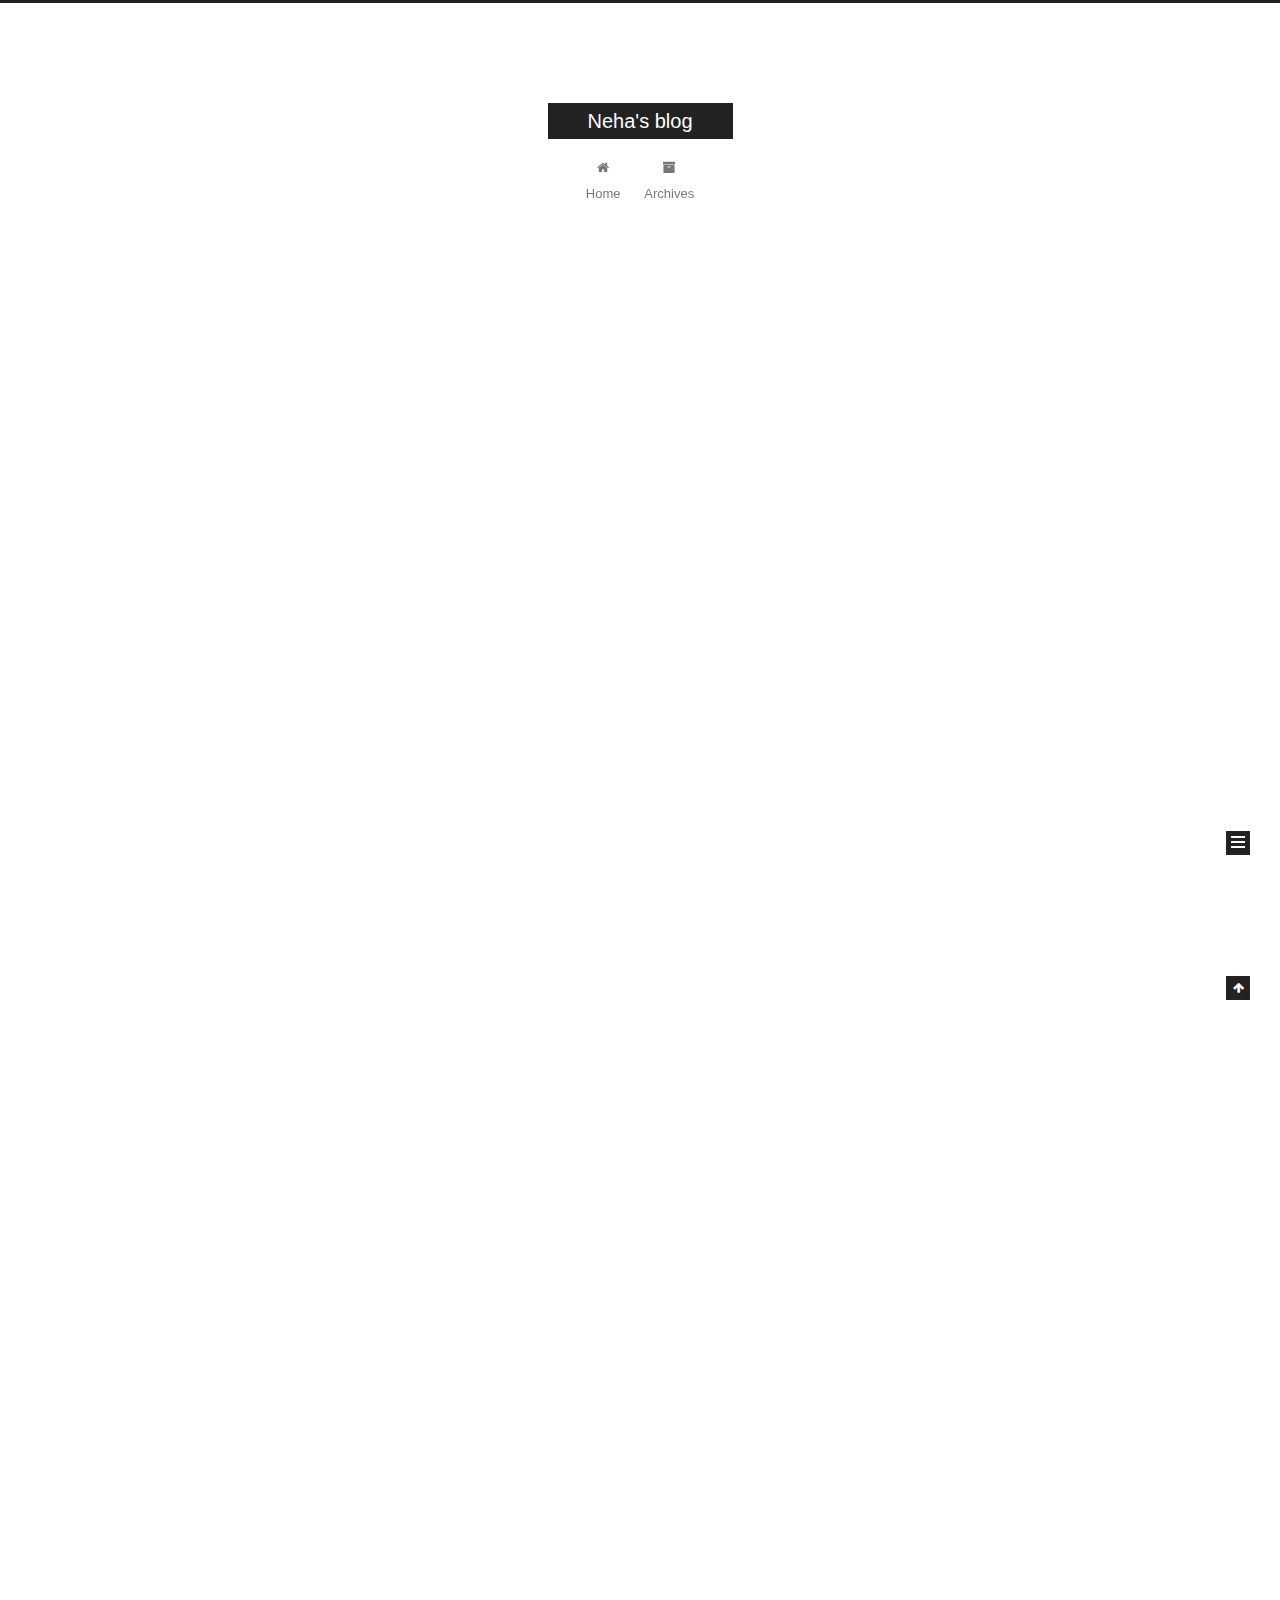
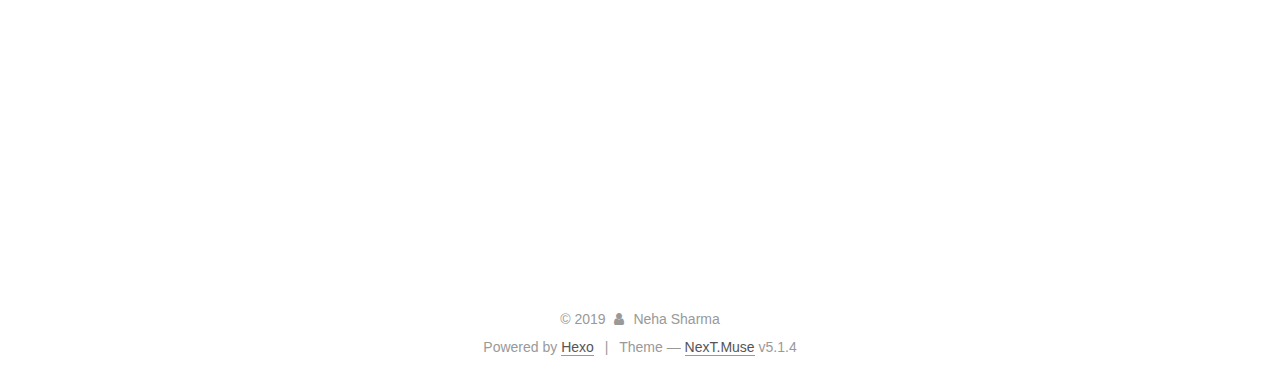
==== commit d64681a4: "Site updated: 2019-04-04 00:15:29" ====
--- a/index.html
+++ b/index.html
@@ -231,7 +231,7 @@
   
   
   <div class="post-block">
-    <link itemprop="mainEntityOfPage" href="https://kagehina919.github.io/2019/04/03/hello-world/">
+    <link itemprop="mainEntityOfPage" href="https://kagehina919.github.io/2019/04/04/Anime-One-of-my-life-s-loves/">
 
     <span hidden itemprop="author" itemscope itemtype="http://schema.org/Person">
       <meta itemprop="name" content="Neha Sharma">
@@ -250,7 +250,7 @@
         
           <h1 class="post-title" itemprop="name headline">
                 
-                <a class="post-title-link" href="/2019/04/03/hello-world/" itemprop="url">Hello World</a></h1>
+                <a class="post-title-link" href="/2019/04/04/Anime-One-of-my-life-s-loves/" itemprop="url">Anime- One of my loves</a></h1>
         
 
         <div class="post-meta">
@@ -262,7 +262,129 @@
               
                 <span class="post-meta-item-text">Posted on</span>
               
-              <time title="Post created" itemprop="dateCreated datePublished" datetime="2019-04-03T18:54:58+05:30">
+              <time title="Post created" itemprop="dateCreated datePublished" datetime="2019-04-04T00:14:36+05:30">
+                2019-04-04
+              </time>
+            
+
+            
+
+            
+          </span>
+
+          
+
+          
+            
+          
+
+          
+          
+
+          
+
+          
+
+          
+
+        </div>
+      </header>
+    
+
+    
+    
+    
+    <div class="post-body" itemprop="articleBody">
+
+      
+      
+
+      
+        
+          
+            <h1 id="With-me-since-my-childhood"><a href="#With-me-since-my-childhood" class="headerlink" title="With me since my childhood"></a>With me since my childhood</h1><p>Anime has been one of my go-to media of entertainment since a very young age!<br>My first anime was Digimon! A great anime that introduced me to the amazing world where the impossible, was possible!<br>It has become more of a hobby and a thing that’s extremely dear to me as I have grown up.<br>Not a single day passes by when I don’t watch some of my favourite episodes from any given anime! They have been extremely inspiring, and I really love them!</p>
+<h2 id="My-favourite"><a href="#My-favourite" class="headerlink" title="My favourite!"></a>My favourite!</h2><p>If I had to choose one, my favourite anime series of all times has to be Naruto!<br>Naruto and Naruto shippuden have been absolute favourites.<br>Packed with life lessons and a great deal of emotions! Covering every aspect of human life, it taught me how fighting for your dreams given any condition could lead to greater merit!<br>It has to be one of the most awesome things I came across in my life!</p>
+<h2 id="A-list-of-my-favourites"><a href="#A-list-of-my-favourites" class="headerlink" title="A list of my favourites!"></a>A list of my favourites!</h2><p>My other favourites include Fullmetal Alchemist Brotherhood, Yuri!!! On Ice, Haikyu!!, Kuroko no Basuke, Code Geass, Fairy Tail, Death Note, Uchuu Kyoudai, Gintama and digimon!<br>All these are worth watching and definitely provide me with a lot of excitement!<br>As I mentioned in my previous blog post, my great desire to visit Japan definitely comes from these amazing shows!<br>They have been amazing and I really love them!<br>New seasons for Haikyuu and a movie for Yuri!!! on Ice are coming up and I couldn’t be more excited!<br>It’s just so so amazing!</p>
+
+          
+        
+      
+    </div>
+    
+    
+    
+
+    
+
+    
+
+    
+
+    <footer class="post-footer">
+      
+
+      
+
+      
+
+      
+      
+        <div class="post-eof"></div>
+      
+    </footer>
+  </div>
+  
+  
+  
+  </article>
+
+
+    
+      
+
+  
+
+  
+  
+  
+
+  <article class="post post-type-normal" itemscope itemtype="http://schema.org/Article">
+  
+  
+  
+  <div class="post-block">
+    <link itemprop="mainEntityOfPage" href="https://kagehina919.github.io/2019/04/03/hello-world/">
+
+    <span hidden itemprop="author" itemscope itemtype="http://schema.org/Person">
+      <meta itemprop="name" content="Neha Sharma">
+      <meta itemprop="description" content>
+      <meta itemprop="image" content="/images/avatar.gif">
+    </span>
+
+    <span hidden itemprop="publisher" itemscope itemtype="http://schema.org/Organization">
+      <meta itemprop="name" content="Neha's blog">
+    </span>
+
+    
+      <header class="post-header">
+
+        
+        
+          <h1 class="post-title" itemprop="name headline">
+                
+                <a class="post-title-link" href="/2019/04/03/hello-world/" itemprop="url">Hello World</a></h1>
+        
+
+        <div class="post-meta">
+          <span class="post-time">
+            
+              <span class="post-meta-item-icon">
+                <i class="fa fa-calendar-o"></i>
+              </span>
+              
+                <span class="post-meta-item-text">Posted on</span>
+              
+              <time title="Post created" itemprop="dateCreated datePublished" datetime="2019-04-03T23:43:09+05:30">
                 2019-04-03
               </time>
             
@@ -302,7 +424,7 @@
       
         
           
-            <h1 id="Hi-I-am-Neha"><a href="#Hi-I-am-Neha" class="headerlink" title="Hi I am Neha"></a>Hi I am Neha</h1><p>I am a Chemical engineering undergrad from BITS Pilani Hyderabad Campus.<br>I am in my fourth year.</p>
+            <h1 id="Hi-I-am-Neha"><a href="#Hi-I-am-Neha" class="headerlink" title="Hi I am Neha"></a>Hi I am Neha</h1><p>I am a Chemical engineering undergrad from BITS Pilani Hyderabad Campus.<br>I am in my third year.</p>
 <h2 id="Hobbies"><a href="#Hobbies" class="headerlink" title="Hobbies"></a>Hobbies</h2><p>I have a knack for a few things, such as volleyball, which I love playing,<br>figure skating, food, gymnastics, traveling, coding to name a few!</p>
 <h2 id="Areas-of-interest"><a href="#Areas-of-interest" class="headerlink" title="Areas of interest"></a>Areas of interest</h2><p>I love working on React based projects, and love to learn new things too!<br>Traveling is one of my greatest desires as I wish to travel to many amazing places.<br>The first place in my bucketlist is Japan! I really am obsessed with this place and would love to visit it real soon!</p>
 
@@ -386,7 +508,7 @@
               
                 <a href="/archives/">
               
-                  <span class="site-state-item-count">1</span>
+                  <span class="site-state-item-count">2</span>
                   <span class="site-state-item-name">posts</span>
                 </a>
               </div>
--- a/css/main.css
+++ b/css/main.css
@@ -1822,7 +1822,7 @@
   width: 4px;
   height: 4px;
   border-radius: 50%;
-  background: #e8ecff;
+  background: #33615e;
 }
 .links-of-blogroll {
   font-size: 13px;
